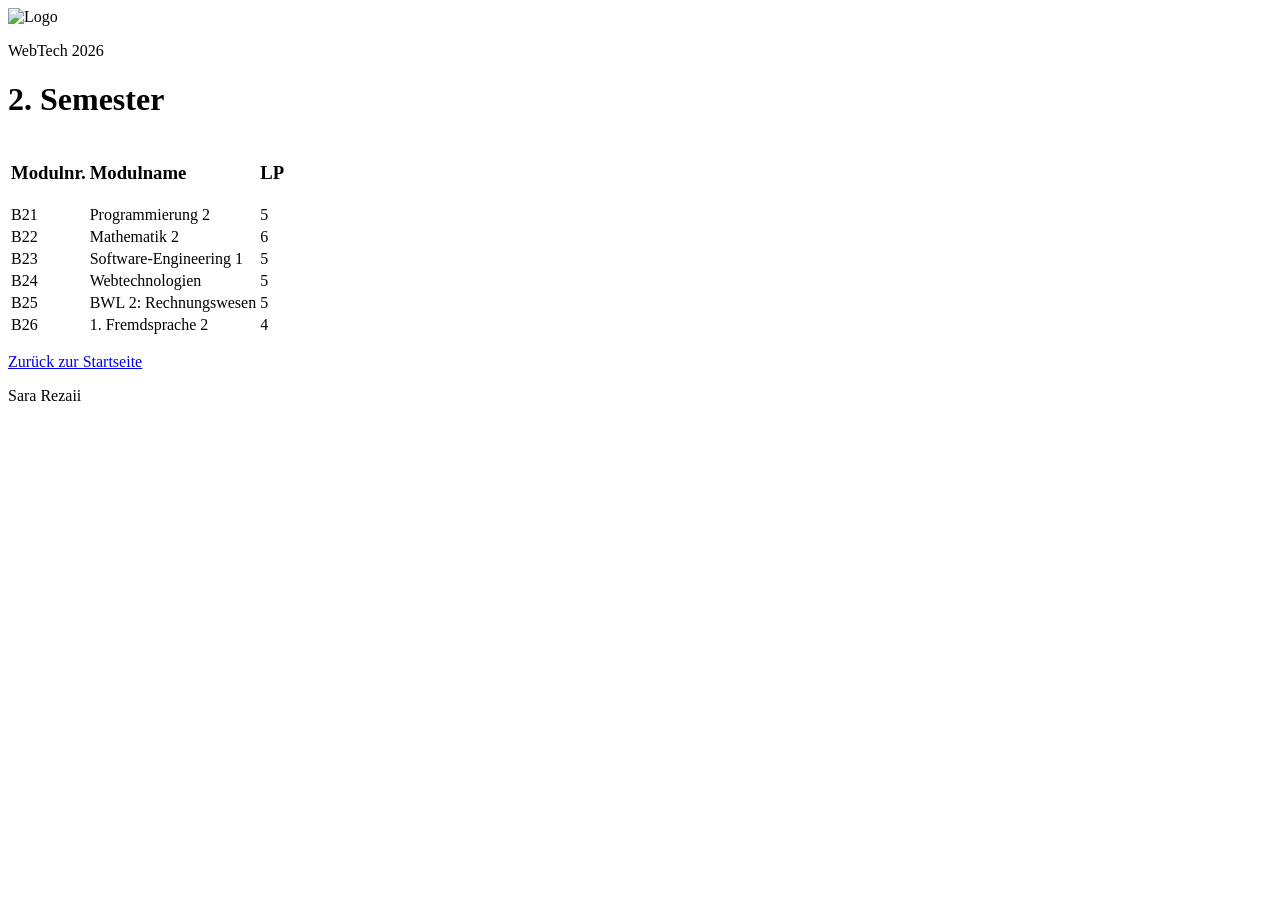
==== Uebungen/Uebung1/unterseiten/plan.html @ e13bbcb2 "Uebung1 fertig" ====
<!DOCTYPE html>
<html lang="en">
<head>
    <meta charset="UTF-8">
    <meta name="viewport" content="width=device-width, initial-scale=1.0">
    <title>Document</title>
</head>
<body>
    <header>
        <img src="bilder/fiw.jpg" alt="Logo" width="200" height="100">
        <p> WebTech 2026 </p>
        <h1> 2. Semester </h1>
        <table>
            <tr>
                <td><h3>Modulnr. </h3> </td>
                <td><h3>Modulname</h3> </td>
                <td><h3>LP</h3></td>
            </tr>
            <tr>
  <td>B21</td>
  <td>Programmierung 2</td>
  <td>5</td>
</tr>
<tr>
  <td>B22</td>
  <td>Mathematik 2</td>
  <td>6</td>
</tr>
<tr>
  <td>B23</td>
  <td>Software-Engineering 1</td>
  <td>5</td>
</tr>
<tr>
  <td>B24</td>
  <td>Webtechnologien</td>
  <td>5</td>
</tr>
<tr>
  <td>B25</td>
  <td>BWL 2: Rechnungswesen</td>
  <td>5</td>
</tr>
<tr>
  <td>B26</td>
  <td>1. Fremdsprache 2</td>
  <td>4</td>
</tr>
        </table>

    </header>

    <footer>
        <a href="Zurück zur Startseite"><p>Zurück zur Startseite</p> </a>
        <p>Sara Rezaii</p>
        
    </footer>
    
</body>
</html>
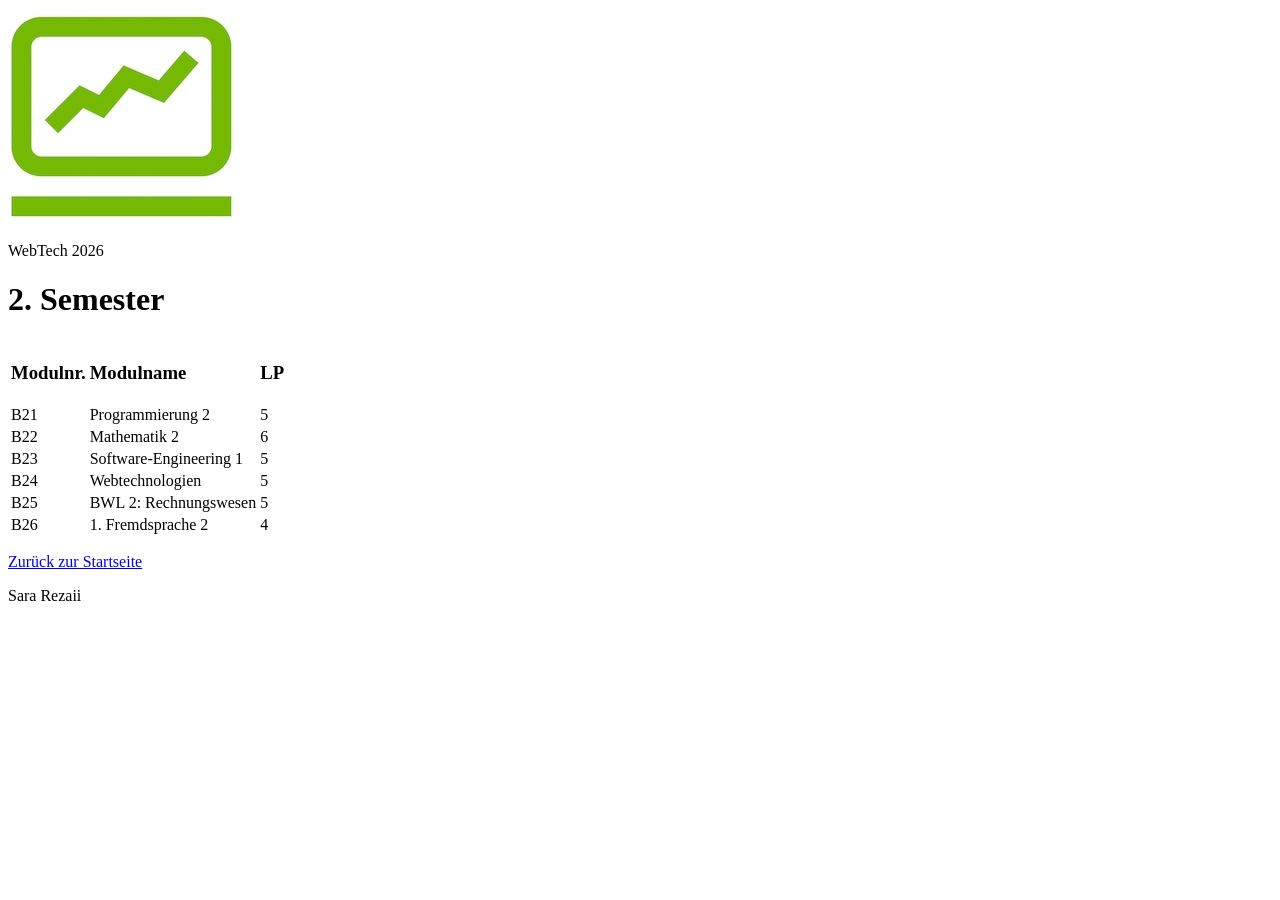
==== commit b8e9ec0a: "Übung 4 Bootstrap Formular abgeschlossen" ====
--- a/Uebungen/Uebung1/unterseiten/plan.html
+++ b/Uebungen/Uebung1/unterseiten/plan.html
@@ -3,11 +3,12 @@
 <head>
     <meta charset="UTF-8">
     <meta name="viewport" content="width=device-width, initial-scale=1.0">
-    <title>Document</title>
+    <title>Semesterplan</title>
+   <link rel="stylesheet" href="../"
 </head>
 <body>
     <header>
-        <img src="bilder/fiw.jpg" alt="Logo" width="200" height="100">
+        <img src="../bilder/fiw.jpg" alt="Logo" >
         <p> WebTech 2026 </p>
         <h1> 2. Semester </h1>
         <table>
@@ -51,10 +52,15 @@
     </header>
 
     <footer>
-        <a href="Zurück zur Startseite"><p>Zurück zur Startseite</p> </a>
+        <a href="../index.html"><p>Zurück zur Startseite</p> </a>
         <p>Sara Rezaii</p>
         
     </footer>
+
+  <!--Ein HTML-Kommentar -->
+
+
+
     
 </body>
 </html>
